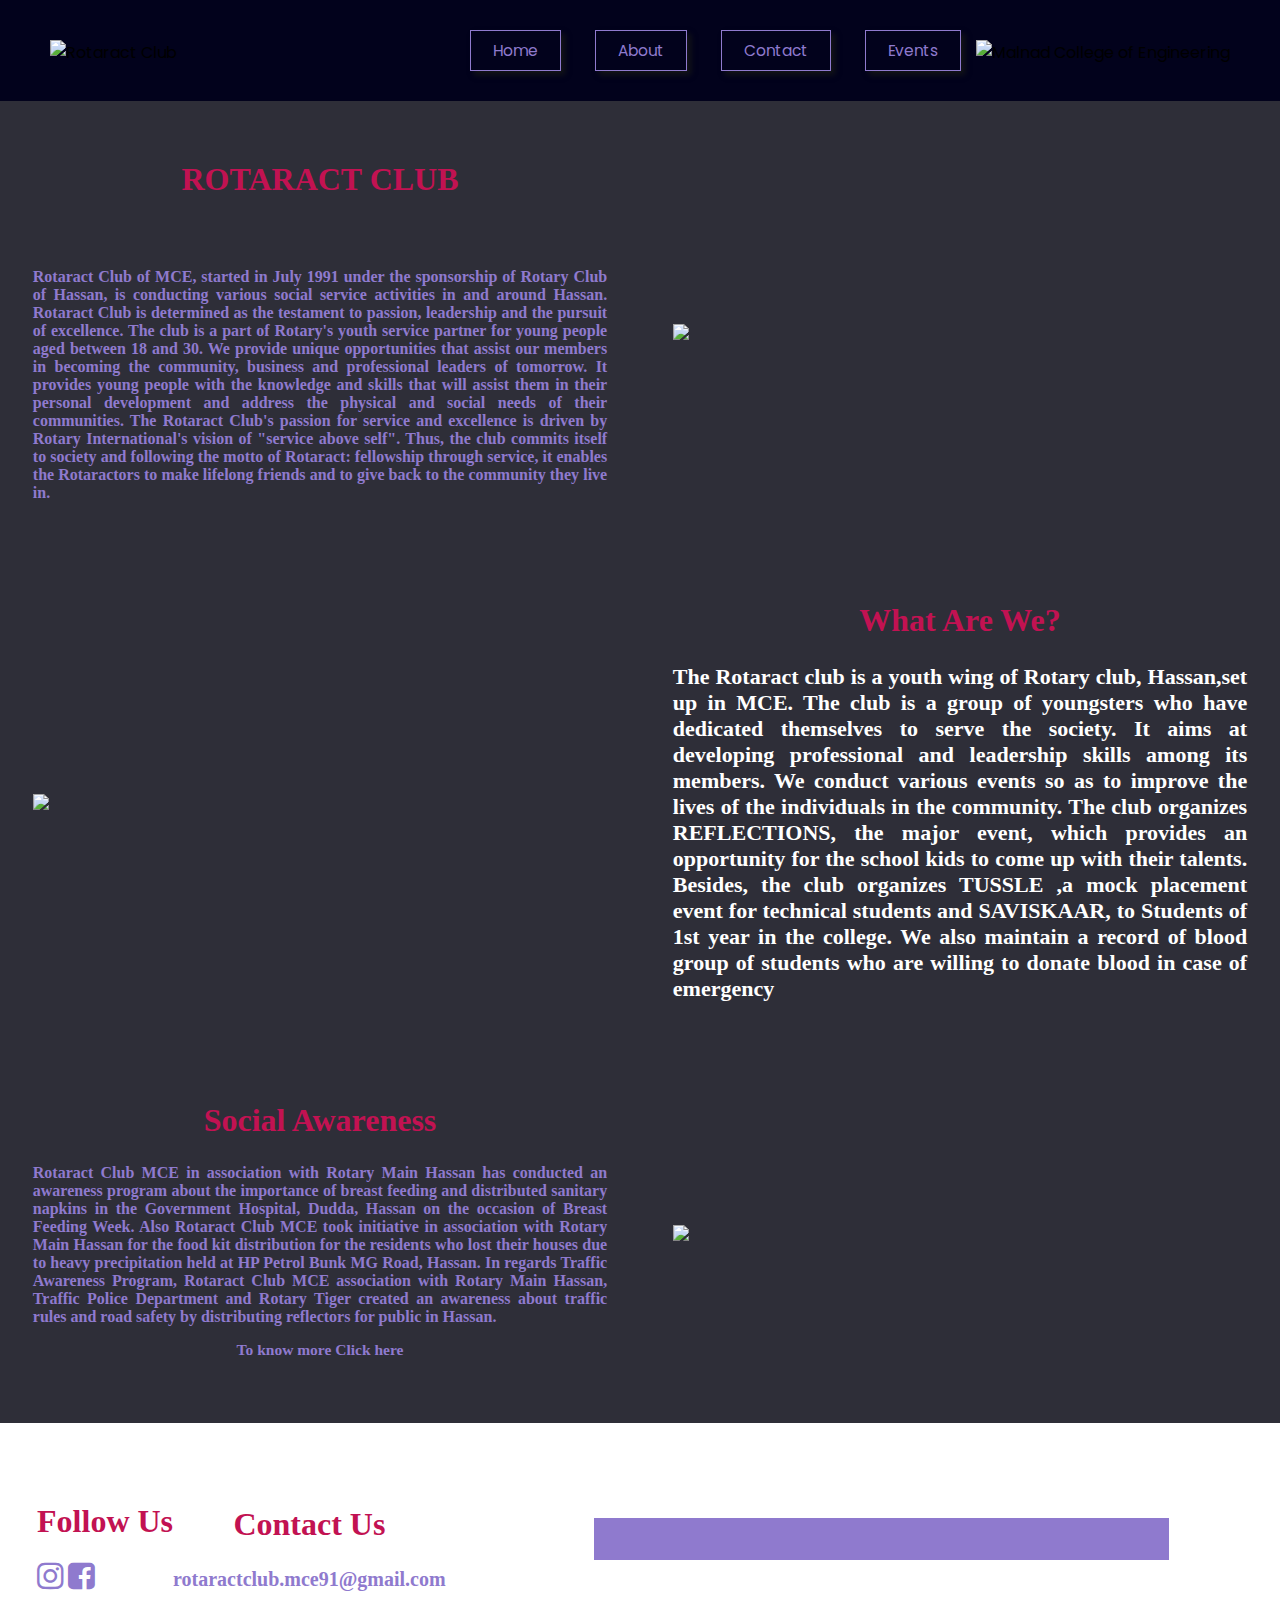
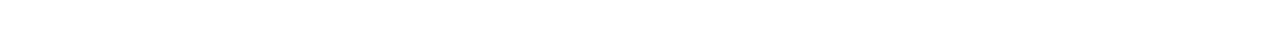
==== index.html @ 72143b3e "Create index.html" ====
<!DOCTYPE html>
<html lang="en">
    <head>
        <meta charset="UTF-8">
        <title>Welcome to Rotaract Club</title>
        <link rel="stylesheet" href="style.css">
        <link rel="preconnect" href="https://fonts.googleapis.com">
        <link rel="preconnect" href="https://fonts.gstatic.com" crossorigin>
        <link href="https://fonts.googleapis.com/css2?family=Poppins:wght@200;300;400;500&display=swap" rel="stylesheet">
        <link rel="stylesheet" href="https://cdnjs.cloudflare.com/ajax/libs/font-awesome/4.7.0/css/font-awesome.min.css">
        <link href="https://fonts.googleapis.com/css2?family=Inter&family=Open+Sans:wght@300&family=Poppins:wght@200;400;500&family=Roboto&family=Roboto+Condensed&family=Rubik&display=swap" rel="stylesheet">
        <link rel="stylesheet" href="https://cdn.jsdelivr.net/npm/@fortawesome/fontawesome-free@5.15.4/css/fontawesome.min.css" integrity="sha384-jLKHWM3JRmfMU0A5x5AkjWkw/EYfGUAGagvnfryNV3F9VqM98XiIH7VBGVoxVSc7" crossorigin="anonymous">
    </head>
    <body style="background-image: url(background1.jpg);">
        <section class="header" >
        <div class="container">
        <div class="navbar">
            <div class="logo">
                <img src="Rotaract.png" alt="Rotaract Club" width="190px" height="100px">
            </div>
            <nav>
                <ul>
                    <li><a href="index.html">Home</a></li>
                    <li><a href="aboutus.html">About</a></li>
                    <li><a href="contact.html">Contact</a></li>
                    <li><a href="events.html">Events</a></li>
                </ul>
            </nav>
            <div class="logo">
                <img src="Mce logo.png" alt="Malnad College of Engineering" width="150px" height="100px">
            </div>
        </div> 
<!--------------------------------Home-------------------------------------------->
<div class="row" >
    <div class="col-2-txt">
        <h1>
            ROTARACT CLUB
        <h1>
        <p class="context" style="padding-top: 50px;">Rotaract Club of MCE, started in July 1991 under the sponsorship of Rotary Club of Hassan, is conducting
            various social service activities in and around Hassan. Rotaract Club is determined as the testament to passion,
            leadership and the pursuit of excellence.
            The club is a part of Rotary's youth service partner for young people aged between 18 and 30. We provide unique
            opportunities that assist our members in becoming the community, business and professional leaders of tomorrow.
            It provides young people with the knowledge and skills that will assist them in their personal development and
            address the physical and social needs of their communities.
            The Rotaract Club's passion for service and excellence is driven by Rotary International's vision of "service above
            self". Thus, the club commits itself to society and following the motto of Rotaract: fellowship through service, it
            enables the Rotaractors to make lifelong friends and to give back to the community they live in.</p>
    </div>
    <div class="col-2-img">
        <img src="1.png" width="600px" id="pic">
    </div>
</div>
<div class="row">
    <div class="col-3-img">
        <img src="reflections.jpg" width="600px" id="pic">
    </div>
    <div class="col-3-txt">
        <h1>What Are We?<h1>
        <p class="context" style="color: white; font-family: 'Times New Roman', Times, serif;font-size: 22px">The Rotaract club is a youth wing of Rotary club, Hassan,set up in MCE. The club is a group of youngsters who have dedicated themselves to serve the society. It aims at developing professional and leadership
            skills among its members. We conduct various events so as to improve the lives of the individuals in
            the community. The club organizes REFLECTIONS, the major event, which provides an opportunity for the school kids to come up with their talents. Besides, the club organizes TUSSLE ,a mock
            placement event for technical students and SAVISKAAR, to Students of 1st year in the college. We also maintain a record of blood group of students who are willing to donate blood in
            case of emergency</p>
    </div>
</div>
<div class="row">
    <div class="col-2-txt">
        <h1>Social Awareness<h1>
        <p class="context" > Rotaract Club MCE in association with Rotary Main Hassan has conducted an awareness program about the importance of breast 
            feeding and distributed sanitary napkins in the Government Hospital, Dudda, Hassan on the occasion of Breast Feeding Week.
            Also Rotaract Club MCE took initiative in association with Rotary
            Main Hassan for the food kit distribution for the residents who lost their 
            houses due to heavy precipitation held at HP Petrol Bunk MG Road, 
            Hassan. In regards Traffic Awareness Program, Rotaract Club MCE 
            association with Rotary Main Hassan, Traffic Police Department and 
            Rotary Tiger created an awareness about traffic rules and road safety 
            by distributing reflectors for public in Hassan. 
             </p>
             <a href="aboutus.html" >To know more Click here</a>
    </div>
    <div class="col-2-img">
        <img src="collage.png" width="600px" id="pic">
    </div>
</div>

<!-------------------------------------------Footer------------------------------------------>
<div class="footer">
    <div class="container-1">
        <div class="row">
            <div class="footer-col-1">
                <h1 class="txt">Follow Us</h1>
                    <a class="insta";  href="https://www.instagram.com/rotaract_clubmce_?igsh=MWc1anpzYmNqeGx2Nw=="><i class="fa fa-instagram fa-2x"></i></a>
                    <a class="fb" href="https://www.facebook.com/rotaractclubmce/"><i class="fa fa-facebook-square fa-2x"></i></a>
            
        </div>
        <div class="footer-col-2">
            <h1 class="txt">Contact Us</h1>
            <p class="lower-txt-p">rotaractclub.mce91@gmail.com</p>
        </div>
    </div>
    <div class="grey-bar"></div>
    <div class="rights">
        <p>Copyright &copy; Rotaract Club. All Rights Reserved | Gmail: rotaractclub.mce91@gmail.com </p>
    </div>
    <div class="grey-bar"></div>
</div>
</body>
</html>
---- style.css ----
* {
    margin: 0;
    padding: 0;
    box-sizing: border-box;
}

/* General Styles */
body {
    font-family: 'Poppins', sans-serif;
}

.header {
    min-height: 100vh;
    width: 100%;
    background: #21212cf0;
    position: relative;
}

.navbar {
    display: flex;
    padding: 20px 50px;
    align-items: center;
    background: #02021c;
}

nav {
    flex: 1;
    text-align: right;
}

.logo img {
    transition: 0.8s ease-in-out;
    margin-top: 4px;
    cursor: pointer;
}

.logo img:hover {
    transform: scale(1.12) rotate(360deg);
}

nav ul {
    display: inline-block;
    list-style-type: none;
}

nav ul li {
    display: inline-block;
    border: 1px solid #8f7ace;
    padding: 7px 22px;
    margin: 10px 15px;
    box-shadow: 4px 4px 5.5px #131417;
    transition: 0.3s;
    cursor: pointer;
}

a {
    text-decoration: none;
    color: #8f7ace;
    font-size: 15.5px;
    cursor: pointer;
}

nav ul li:hover a {
    color: #ffffff;
}

nav ul li:hover {
    background: #c4197a;
    border: 1px solid #8f7ace;
    transform: translate(-6px, -6px);
}

.row {
    display: flex;
    align-items: center;
    flex-wrap: wrap;
    justify-content: space-around;
    margin: 20px 0; /* Add some margin for spacing */
}

h1, h3 {
    color: #c21252;
    text-align: center;
    margin: 20px 0;
    font-family: 'Times New Roman', Times, serif;
}

p {
    font-size: 16px;
    font-weight: bold;
    color: #8f7ace;
    text-align: justify;
    padding-top: 5px;
    font-family: 'Times New Roman', Times, serif;
}

.team {
    font-size: 60px;
    color: #ffffff;
    font-weight: 600;
    text-align: center;
    margin: 25px auto 20px;
}

.team::after {
    content: '';
    width: 0%;
    height: 3px;
    background: #8f7ace;
    display: block;
    margin: auto;
    transition: 0.2s;
}

.team:hover::after {
    width: 70%;
}

.col-2-txt, .col-3-txt, .col-2-img, .col-3-img {
    width: 100%;
    padding: 20px;
}

.col-2-img img, .col-3-img img {
    max-width: 100%;
    height: auto;
    display: block;
    margin: auto;
}

/* Footer */
.footer {
    background-color: #ffffff;
    padding: 20px 0;
}

.rights {
    background-color: #8f7ace;
    color: white;
    text-align: center;
    padding: 10px 0;
}

.rights p {
    margin: 0;
    font-size: 15px;
}

.container-1 {
    display: flex;
    justify-content: space-around;
    align-items: center;
    padding: 20px 0;
}

.lower-txt-p {
    text-align: center;
    font-size: 20px;
    margin: 0;
}

.grey-bar {
    height: 3vh;
    background: #131417;
}

/* Mobile Styles */
@media (max-width: 768px) {
    .navbar {
        flex-direction: column;
        align-items: flex-start;
        padding: 10px 20px;
    }

    nav {
        text-align: left;
        margin-top: 10px;
    }

    nav ul li {
        margin: 5px 0;
    }

    h1, h3 {
        font-size: 24px;
    }

    p {
        font-size: 14px;
    }

    .col-2-txt, .col-3-txt, .col-2-img, .col-3-img {
        padding: 10px;
    }
}

/* Tablet and Up */
@media (min-width: 769px) {
    .col-2-txt, .col-3-txt, .col-2-img, .col-3-img {
        width: 48%; /* Allowing side by side display */
        padding-left: 20px;
        padding-right: 20px;
    }

    .navbar {
        flex-direction: row;
    }
}
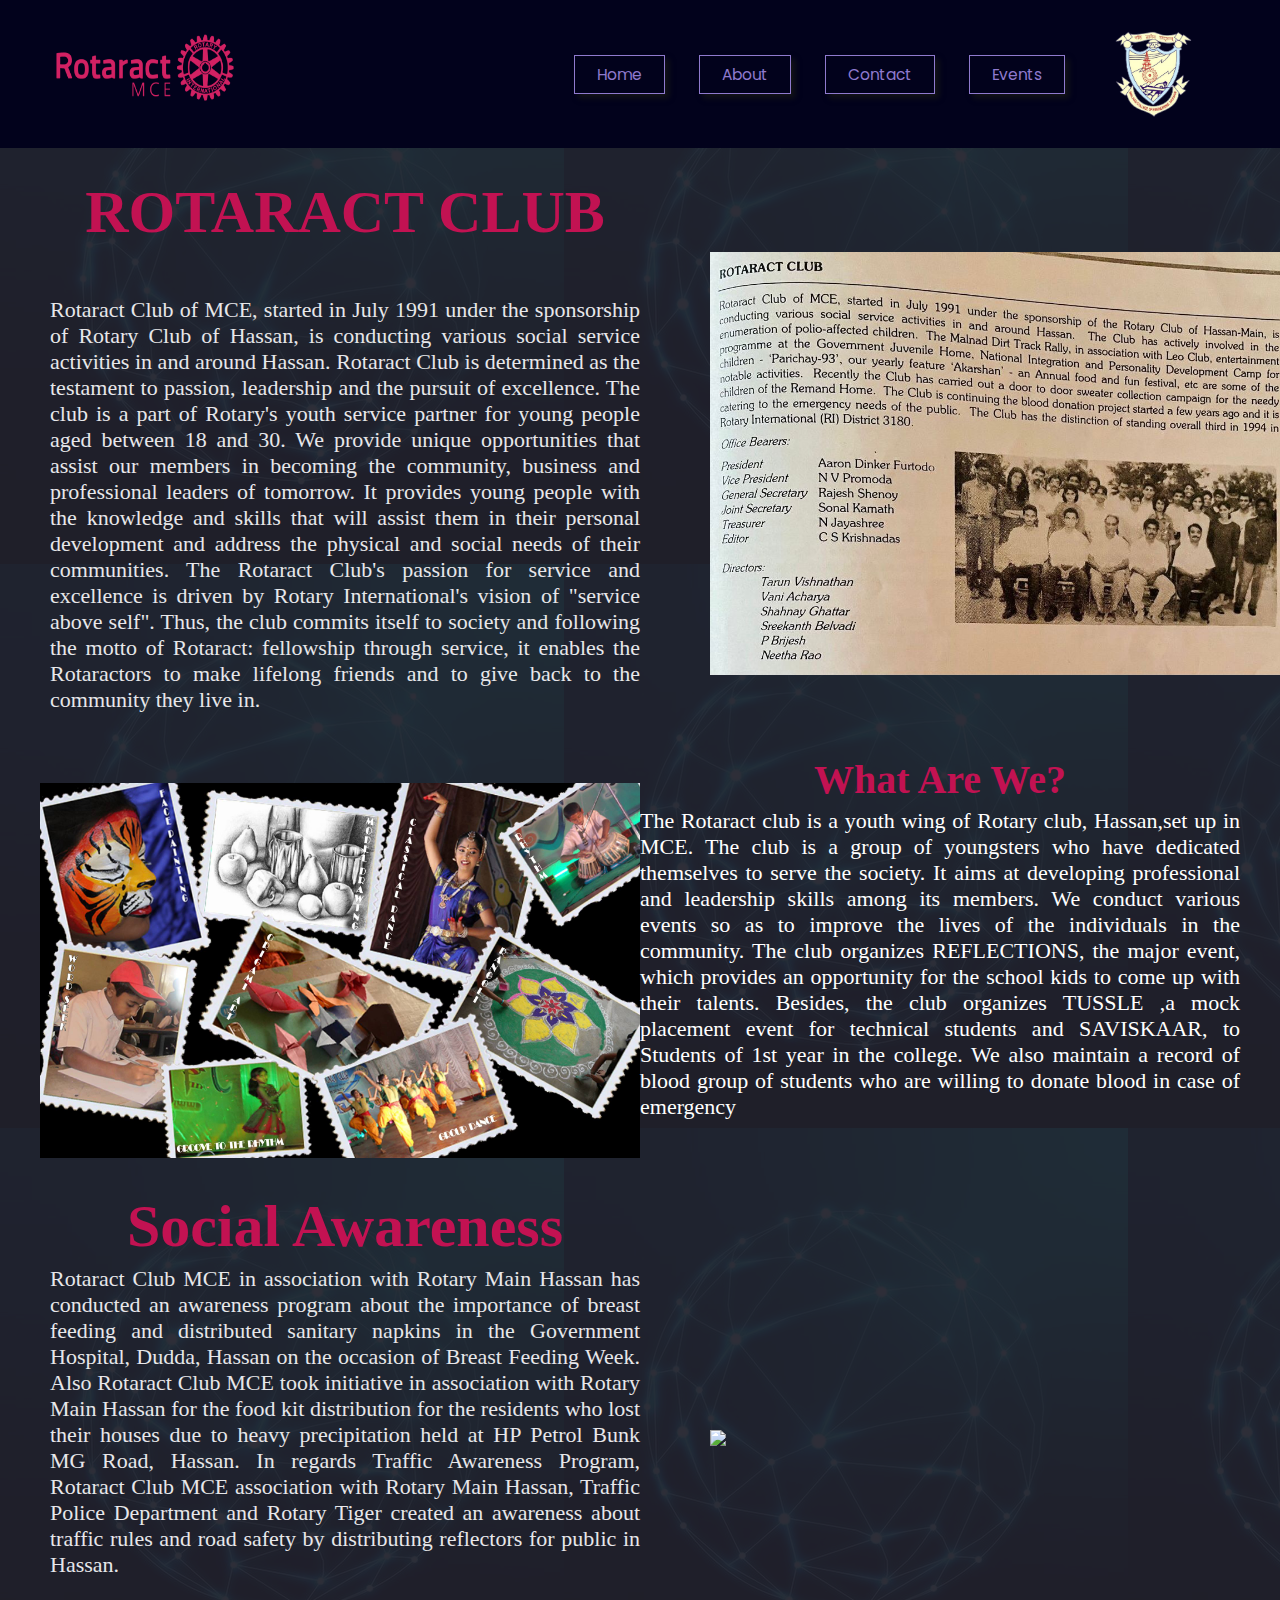
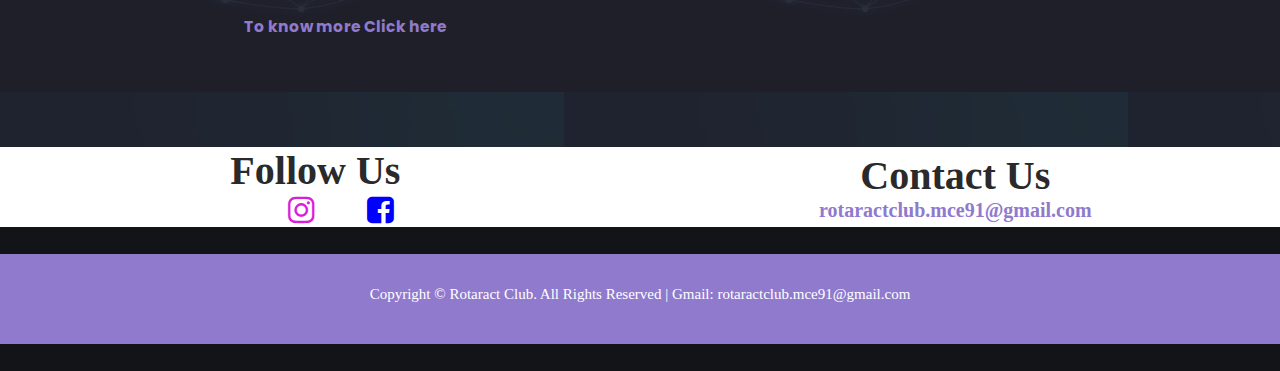
==== commit 3010dc1e: "Add files via upload" ====
--- a/index.html
+++ b/index.html
@@ -1,110 +1,110 @@
-<!DOCTYPE html>
-<html lang="en">
-    <head>
-        <meta charset="UTF-8">
-        <title>Welcome to Rotaract Club</title>
-        <link rel="stylesheet" href="style.css">
-        <link rel="preconnect" href="https://fonts.googleapis.com">
-        <link rel="preconnect" href="https://fonts.gstatic.com" crossorigin>
-        <link href="https://fonts.googleapis.com/css2?family=Poppins:wght@200;300;400;500&display=swap" rel="stylesheet">
-        <link rel="stylesheet" href="https://cdnjs.cloudflare.com/ajax/libs/font-awesome/4.7.0/css/font-awesome.min.css">
-        <link href="https://fonts.googleapis.com/css2?family=Inter&family=Open+Sans:wght@300&family=Poppins:wght@200;400;500&family=Roboto&family=Roboto+Condensed&family=Rubik&display=swap" rel="stylesheet">
-        <link rel="stylesheet" href="https://cdn.jsdelivr.net/npm/@fortawesome/fontawesome-free@5.15.4/css/fontawesome.min.css" integrity="sha384-jLKHWM3JRmfMU0A5x5AkjWkw/EYfGUAGagvnfryNV3F9VqM98XiIH7VBGVoxVSc7" crossorigin="anonymous">
-    </head>
-    <body style="background-image: url(background1.jpg);">
-        <section class="header" >
-        <div class="container">
-        <div class="navbar">
-            <div class="logo">
-                <img src="Rotaract.png" alt="Rotaract Club" width="190px" height="100px">
-            </div>
-            <nav>
-                <ul>
-                    <li><a href="index.html">Home</a></li>
-                    <li><a href="aboutus.html">About</a></li>
-                    <li><a href="contact.html">Contact</a></li>
-                    <li><a href="events.html">Events</a></li>
-                </ul>
-            </nav>
-            <div class="logo">
-                <img src="Mce logo.png" alt="Malnad College of Engineering" width="150px" height="100px">
-            </div>
-        </div> 
-<!--------------------------------Home-------------------------------------------->
-<div class="row" >
-    <div class="col-2-txt">
-        <h1>
-            ROTARACT CLUB
-        <h1>
-        <p class="context" style="padding-top: 50px;">Rotaract Club of MCE, started in July 1991 under the sponsorship of Rotary Club of Hassan, is conducting
-            various social service activities in and around Hassan. Rotaract Club is determined as the testament to passion,
-            leadership and the pursuit of excellence.
-            The club is a part of Rotary's youth service partner for young people aged between 18 and 30. We provide unique
-            opportunities that assist our members in becoming the community, business and professional leaders of tomorrow.
-            It provides young people with the knowledge and skills that will assist them in their personal development and
-            address the physical and social needs of their communities.
-            The Rotaract Club's passion for service and excellence is driven by Rotary International's vision of "service above
-            self". Thus, the club commits itself to society and following the motto of Rotaract: fellowship through service, it
-            enables the Rotaractors to make lifelong friends and to give back to the community they live in.</p>
-    </div>
-    <div class="col-2-img">
-        <img src="1.png" width="600px" id="pic">
-    </div>
-</div>
-<div class="row">
-    <div class="col-3-img">
-        <img src="reflections.jpg" width="600px" id="pic">
-    </div>
-    <div class="col-3-txt">
-        <h1>What Are We?<h1>
-        <p class="context" style="color: white; font-family: 'Times New Roman', Times, serif;font-size: 22px">The Rotaract club is a youth wing of Rotary club, Hassan,set up in MCE. The club is a group of youngsters who have dedicated themselves to serve the society. It aims at developing professional and leadership
-            skills among its members. We conduct various events so as to improve the lives of the individuals in
-            the community. The club organizes REFLECTIONS, the major event, which provides an opportunity for the school kids to come up with their talents. Besides, the club organizes TUSSLE ,a mock
-            placement event for technical students and SAVISKAAR, to Students of 1st year in the college. We also maintain a record of blood group of students who are willing to donate blood in
-            case of emergency</p>
-    </div>
-</div>
-<div class="row">
-    <div class="col-2-txt">
-        <h1>Social Awareness<h1>
-        <p class="context" > Rotaract Club MCE in association with Rotary Main Hassan has conducted an awareness program about the importance of breast 
-            feeding and distributed sanitary napkins in the Government Hospital, Dudda, Hassan on the occasion of Breast Feeding Week.
-            Also Rotaract Club MCE took initiative in association with Rotary
-            Main Hassan for the food kit distribution for the residents who lost their 
-            houses due to heavy precipitation held at HP Petrol Bunk MG Road, 
-            Hassan. In regards Traffic Awareness Program, Rotaract Club MCE 
-            association with Rotary Main Hassan, Traffic Police Department and 
-            Rotary Tiger created an awareness about traffic rules and road safety 
-            by distributing reflectors for public in Hassan. 
-             </p>
-             <a href="aboutus.html" >To know more Click here</a>
-    </div>
-    <div class="col-2-img">
-        <img src="collage.png" width="600px" id="pic">
-    </div>
-</div>
-
-<!-------------------------------------------Footer------------------------------------------>
-<div class="footer">
-    <div class="container-1">
-        <div class="row">
-            <div class="footer-col-1">
-                <h1 class="txt">Follow Us</h1>
-                    <a class="insta";  href="https://www.instagram.com/rotaract_clubmce_?igsh=MWc1anpzYmNqeGx2Nw=="><i class="fa fa-instagram fa-2x"></i></a>
-                    <a class="fb" href="https://www.facebook.com/rotaractclubmce/"><i class="fa fa-facebook-square fa-2x"></i></a>
-            
-        </div>
-        <div class="footer-col-2">
-            <h1 class="txt">Contact Us</h1>
-            <p class="lower-txt-p">rotaractclub.mce91@gmail.com</p>
-        </div>
-    </div>
-    <div class="grey-bar"></div>
-    <div class="rights">
-        <p>Copyright &copy; Rotaract Club. All Rights Reserved | Gmail: rotaractclub.mce91@gmail.com </p>
-    </div>
-    <div class="grey-bar"></div>
-</div>
-</body>
-</html>
-    
+<!DOCTYPE html>
+<html lang="en">
+    <head>
+        <meta charset="UTF-8">
+        <title>Welcome to Rotaract Club</title>
+        <link rel="stylesheet" href="style.css">
+        <link rel="preconnect" href="https://fonts.googleapis.com">
+        <link rel="preconnect" href="https://fonts.gstatic.com" crossorigin>
+        <link href="https://fonts.googleapis.com/css2?family=Poppins:wght@200;300;400;500&display=swap" rel="stylesheet">
+        <link rel="stylesheet" href="https://cdnjs.cloudflare.com/ajax/libs/font-awesome/4.7.0/css/font-awesome.min.css">
+        <link href="https://fonts.googleapis.com/css2?family=Inter&family=Open+Sans:wght@300&family=Poppins:wght@200;400;500&family=Roboto&family=Roboto+Condensed&family=Rubik&display=swap" rel="stylesheet">
+        <link rel="stylesheet" href="https://cdn.jsdelivr.net/npm/@fortawesome/fontawesome-free@5.15.4/css/fontawesome.min.css" integrity="sha384-jLKHWM3JRmfMU0A5x5AkjWkw/EYfGUAGagvnfryNV3F9VqM98XiIH7VBGVoxVSc7" crossorigin="anonymous">
+    </head>
+    <body style="background-image: url(background1.jpg);">
+        <section class="header" >
+        <div class="container">
+        <div class="navbar">
+            <div class="logo">
+                <img src="Rotaract.png" alt="Rotaract Club" width="190px" height="100px">
+            </div>
+            <nav>
+                <ul>
+                    <li><a href="index.html">Home</a></li>
+                    <li><a href="aboutus.html">About</a></li>
+                    <li><a href="contact.html">Contact</a></li>
+                    <li><a href="events.html">Events</a></li>
+                </ul>
+            </nav>
+            <div class="logo">
+                <img src="Mce logo.png" alt="Malnad College of Engineering" width="150px" height="100px">
+            </div>
+        </div> 
+<!--------------------------------Home-------------------------------------------->
+<div class="row" >
+    <div class="col-2-txt">
+        <h1>
+            ROTARACT CLUB
+        <h1>
+        <p class="context" style="padding-top: 50px;">Rotaract Club of MCE, started in July 1991 under the sponsorship of Rotary Club of Hassan, is conducting
+            various social service activities in and around Hassan. Rotaract Club is determined as the testament to passion,
+            leadership and the pursuit of excellence.
+            The club is a part of Rotary's youth service partner for young people aged between 18 and 30. We provide unique
+            opportunities that assist our members in becoming the community, business and professional leaders of tomorrow.
+            It provides young people with the knowledge and skills that will assist them in their personal development and
+            address the physical and social needs of their communities.
+            The Rotaract Club's passion for service and excellence is driven by Rotary International's vision of "service above
+            self". Thus, the club commits itself to society and following the motto of Rotaract: fellowship through service, it
+            enables the Rotaractors to make lifelong friends and to give back to the community they live in.</p>
+    </div>
+    <div class="col-2-img">
+        <img src="1.png" width="600px" id="pic">
+    </div>
+</div>
+<div class="row">
+    <div class="col-3-img">
+        <img src="reflections.jpg" width="600px" id="pic">
+    </div>
+    <div class="col-3-txt">
+        <h1>What Are We?<h1>
+        <p class="context" style="color: white; font-family: 'Times New Roman', Times, serif;font-size: 22px">The Rotaract club is a youth wing of Rotary club, Hassan,set up in MCE. The club is a group of youngsters who have dedicated themselves to serve the society. It aims at developing professional and leadership
+            skills among its members. We conduct various events so as to improve the lives of the individuals in
+            the community. The club organizes REFLECTIONS, the major event, which provides an opportunity for the school kids to come up with their talents. Besides, the club organizes TUSSLE ,a mock
+            placement event for technical students and SAVISKAAR, to Students of 1st year in the college. We also maintain a record of blood group of students who are willing to donate blood in
+            case of emergency</p>
+    </div>
+</div>
+<div class="row">
+    <div class="col-2-txt">
+        <h1>Social Awareness<h1>
+        <p class="context" > Rotaract Club MCE in association with Rotary Main Hassan has conducted an awareness program about the importance of breast 
+            feeding and distributed sanitary napkins in the Government Hospital, Dudda, Hassan on the occasion of Breast Feeding Week.
+            Also Rotaract Club MCE took initiative in association with Rotary
+            Main Hassan for the food kit distribution for the residents who lost their 
+            houses due to heavy precipitation held at HP Petrol Bunk MG Road, 
+            Hassan. In regards Traffic Awareness Program, Rotaract Club MCE 
+            association with Rotary Main Hassan, Traffic Police Department and 
+            Rotary Tiger created an awareness about traffic rules and road safety 
+            by distributing reflectors for public in Hassan. 
+             </p>
+             <a href="aboutus.html" >To know more Click here</a>
+    </div>
+    <div class="col-2-img">
+        <img src="collage.png" width="600px" id="pic">
+    </div>
+</div>
+
+<!-------------------------------------------Footer------------------------------------------>
+<div class="footer">
+    <div class="container-1">
+        <div class="row">
+            <div class="footer-col-1">
+                <h1 class="txt">Follow Us</h1>
+                    <a class="insta";  href="https://www.instagram.com/rotaract_clubmce_?igsh=MWc1anpzYmNqeGx2Nw=="><i class="fa fa-instagram fa-2x"></i></a>
+                    <a class="fb" href="https://www.facebook.com/rotaractclubmce/"><i class="fa fa-facebook-square fa-2x"></i></a>
+            
+        </div>
+        <div class="footer-col-2">
+            <h1 class="txt">Contact Us</h1>
+            <p class="lower-txt-p">rotaractclub.mce91@gmail.com</p>
+        </div>
+    </div>
+    <div class="grey-bar"></div>
+    <div class="rights">
+        <p>Copyright &copy; Rotaract Club. All Rights Reserved | Gmail: rotaractclub.mce91@gmail.com </p>
+    </div>
+    <div class="grey-bar"></div>
+</div>
+</body>
+</html>
+    --- a/style.css
+++ b/style.css
@@ -1,208 +1,214 @@
-* {
-    margin: 0;
-    padding: 0;
-    box-sizing: border-box;
-}
-
-/* General Styles */
-body {
-    font-family: 'Poppins', sans-serif;
-}
-
-.header {
-    min-height: 100vh;
-    width: 100%;
-    background: #21212cf0;
-    position: relative;
-}
-
-.navbar {
-    display: flex;
-    padding: 20px 50px;
-    align-items: center;
-    background: #02021c;
-}
-
-nav {
-    flex: 1;
-    text-align: right;
-}
-
-.logo img {
-    transition: 0.8s ease-in-out;
-    margin-top: 4px;
-    cursor: pointer;
-}
-
-.logo img:hover {
-    transform: scale(1.12) rotate(360deg);
-}
-
-nav ul {
-    display: inline-block;
-    list-style-type: none;
-}
-
-nav ul li {
-    display: inline-block;
-    border: 1px solid #8f7ace;
-    padding: 7px 22px;
-    margin: 10px 15px;
-    box-shadow: 4px 4px 5.5px #131417;
-    transition: 0.3s;
-    cursor: pointer;
-}
-
-a {
-    text-decoration: none;
-    color: #8f7ace;
-    font-size: 15.5px;
-    cursor: pointer;
-}
-
-nav ul li:hover a {
-    color: #ffffff;
-}
-
-nav ul li:hover {
-    background: #c4197a;
-    border: 1px solid #8f7ace;
-    transform: translate(-6px, -6px);
-}
-
-.row {
-    display: flex;
-    align-items: center;
-    flex-wrap: wrap;
-    justify-content: space-around;
-    margin: 20px 0; /* Add some margin for spacing */
-}
-
-h1, h3 {
-    color: #c21252;
-    text-align: center;
-    margin: 20px 0;
-    font-family: 'Times New Roman', Times, serif;
-}
-
-p {
-    font-size: 16px;
-    font-weight: bold;
-    color: #8f7ace;
-    text-align: justify;
-    padding-top: 5px;
-    font-family: 'Times New Roman', Times, serif;
-}
-
-.team {
-    font-size: 60px;
-    color: #ffffff;
-    font-weight: 600;
-    text-align: center;
-    margin: 25px auto 20px;
-}
-
-.team::after {
-    content: '';
-    width: 0%;
-    height: 3px;
-    background: #8f7ace;
-    display: block;
-    margin: auto;
-    transition: 0.2s;
-}
-
-.team:hover::after {
-    width: 70%;
-}
-
-.col-2-txt, .col-3-txt, .col-2-img, .col-3-img {
-    width: 100%;
-    padding: 20px;
-}
-
-.col-2-img img, .col-3-img img {
-    max-width: 100%;
-    height: auto;
-    display: block;
-    margin: auto;
-}
-
-/* Footer */
-.footer {
-    background-color: #ffffff;
-    padding: 20px 0;
-}
-
-.rights {
-    background-color: #8f7ace;
-    color: white;
-    text-align: center;
-    padding: 10px 0;
-}
-
-.rights p {
-    margin: 0;
-    font-size: 15px;
-}
-
-.container-1 {
-    display: flex;
-    justify-content: space-around;
-    align-items: center;
-    padding: 20px 0;
-}
-
-.lower-txt-p {
-    text-align: center;
-    font-size: 20px;
-    margin: 0;
-}
-
-.grey-bar {
-    height: 3vh;
-    background: #131417;
-}
-
-/* Mobile Styles */
-@media (max-width: 768px) {
-    .navbar {
-        flex-direction: column;
-        align-items: flex-start;
-        padding: 10px 20px;
-    }
-
-    nav {
-        text-align: left;
-        margin-top: 10px;
-    }
-
-    nav ul li {
-        margin: 5px 0;
-    }
-
-    h1, h3 {
-        font-size: 24px;
-    }
-
-    p {
-        font-size: 14px;
-    }
-
-    .col-2-txt, .col-3-txt, .col-2-img, .col-3-img {
-        padding: 10px;
-    }
-}
-
-/* Tablet and Up */
-@media (min-width: 769px) {
-    .col-2-txt, .col-3-txt, .col-2-img, .col-3-img {
-        width: 48%; /* Allowing side by side display */
-        padding-left: 20px;
-        padding-right: 20px;
-    }
-
-    .navbar {
-        flex-direction: row;
-    }
-}
+*{
+    margin: 0;
+    padding: 0;
+    box-sizing: border-box;
+}
+.header{
+    min-height: 100vh;
+    width: 100%;
+    background: #21212cf0;
+    position: relative;
+}
+.navbar{
+    display: flex;
+    padding: 20px 50px;
+    align-items: center;
+    background: #02021c;
+}
+nav{
+    flex: 1;
+    text-align: right;
+}
+.logo img{
+    transition: 0.8s ease-in-out;
+    margin-top: 4px;
+    cursor: pointer;
+}
+.logo img:hover{
+    transform: scale(1.12) rotate(360deg);
+}
+nav ul{
+    display: inline-block;
+    list-style-type: none;
+}
+nav ul li{
+    display: inline-block;
+    border: 1px solid #8f7ace;
+    padding: 7px 22px;
+    margin: 10px 15px;
+    box-shadow: 4px 4px 5.5px #131417;
+    transition: 0.3s;
+    cursor: pointer;
+}
+a{
+    text-decoration: none;
+    color: #8f7ace;
+    font-size: 15.5px;
+    font-family: 'Poppins', sans-serif;
+    cursor: pointer;
+}
+nav ul li:hover a{
+    color: #ffffff;
+}
+nav ul li:hover{
+    background: #c4197a;
+    border: 1px solid #8f7ace;
+    transform: translate(-6px,-6px);
+}
+.row{
+    display: flex;
+    align-items: center;
+    flex-wrap: wrap;
+    justify-content: space-around;
+}
+h3{
+    color: white;
+    font-size: 18px;
+    text-align: left;
+    font-family: 'Poppins', sans-serif;
+    margin-top: 20px;
+    font-weight: 500;
+}
+p{
+    text-decoration: none;
+    font-size: 16px;
+    text-align: left;
+    font-weight: bold;
+    color: #8f7ace;
+    font-family: 'Times New Roman', Times, serif;
+    padding-top: 5px;
+    padding-bottom: 0px;
+}
+.team{
+    font-size: 60px;
+    font-family: 'Times New Roman', Times, serif;
+    color: #ffffff;
+    font-weight: 600;
+    text-align: center;
+    margin: 25px auto 20px;
+}
+.team::after{
+    content: '';
+    width:0%;
+    height: 3px;
+    background: #8f7ace;
+    display: block;
+    margin: auto;
+    transition: 0.2s;
+}
+.team:hover::after{
+    width: 70%;
+}
+.rights p{
+    text-align: center;
+    padding-top: 10vh;
+    font-size: 18px;
+    font-weight: 500;
+    font-family: 'Times New Roman', Times, serif;
+    color: rgb(255, 255, 255);
+}
+.col-2-img img{
+    padding-top: 70px;
+}
+.col-2-txt{
+    width: 50%;
+    padding-left: 50px;
+}
+.col-2-img{
+    width: 50%;
+    padding-left: 70px;
+}
+.col-2-txt h1{
+    font-family: 'Times New Roman', Times, serif;
+    font-size: 60px;
+    color: #c21252;
+    text-align: center;
+}
+.col-2-txt{
+    padding-top: 30px;
+}
+.col-2-txt p{
+    font-family: 'Times New Roman', Times, serif ;
+    font-size: 22px;
+    color:#e7e7ea;
+    text-align: justify;
+    font-weight: 500;
+}
+.col-3-img img{
+    padding-top: 70px;
+}
+.col-3-txt{
+    width: 50%;
+    padding-right: 40px;
+}
+.col-3-img{
+    width: 50%;
+    padding-left: 40px;
+}
+.col-3-txt h1{
+    font-family: 'Times New Roman', Times, seriff;
+    font-size: 40px;
+    color: #c21252;
+    text-align: center;
+}
+.col-3-txt p{
+    font-family: 'Poppins',sans-serif;
+    font-size: 20px;
+    font-weight: 500;
+    color:#8f7ace;
+    text-align: justify;
+}
+.txt{
+    font-family: 'Times New Roman', Times, serif;
+    font-size: 40px;
+    color: #2A2A2C;
+    text-align: center;
+}
+.footer{
+    background-color: #ffffff;
+    margin-top: 100px;
+}
+
+.rights{
+    background-color: #8f7ace;
+    color: white;
+    height: 10vh;
+    margin: 0px;
+    line-height: 5vh;
+    text-align: center;
+}
+.rights p{
+    padding-top: 18px;
+    font-size: 15px;
+}
+.insta{
+    color: rgb(219, 30, 219);
+    padding-right: 48px;
+    padding-left: 100px;
+}
+.fb{
+    color: blue;
+    padding-right: 48px;
+}
+.link{
+    color: rgb(3, 113, 216);
+    padding-right: 52px;
+}
+.twitter{
+    color: rgb(32, 32, 245);
+}
+.container-1{
+    height: 15vh;
+}
+.lower-txt-p{
+    margin-top: -5px;
+    text-align: center;
+    font-size: 20px;
+}
+.grey-bar{
+    height: 3vh;
+    background: #131417;
+}
+
+
+
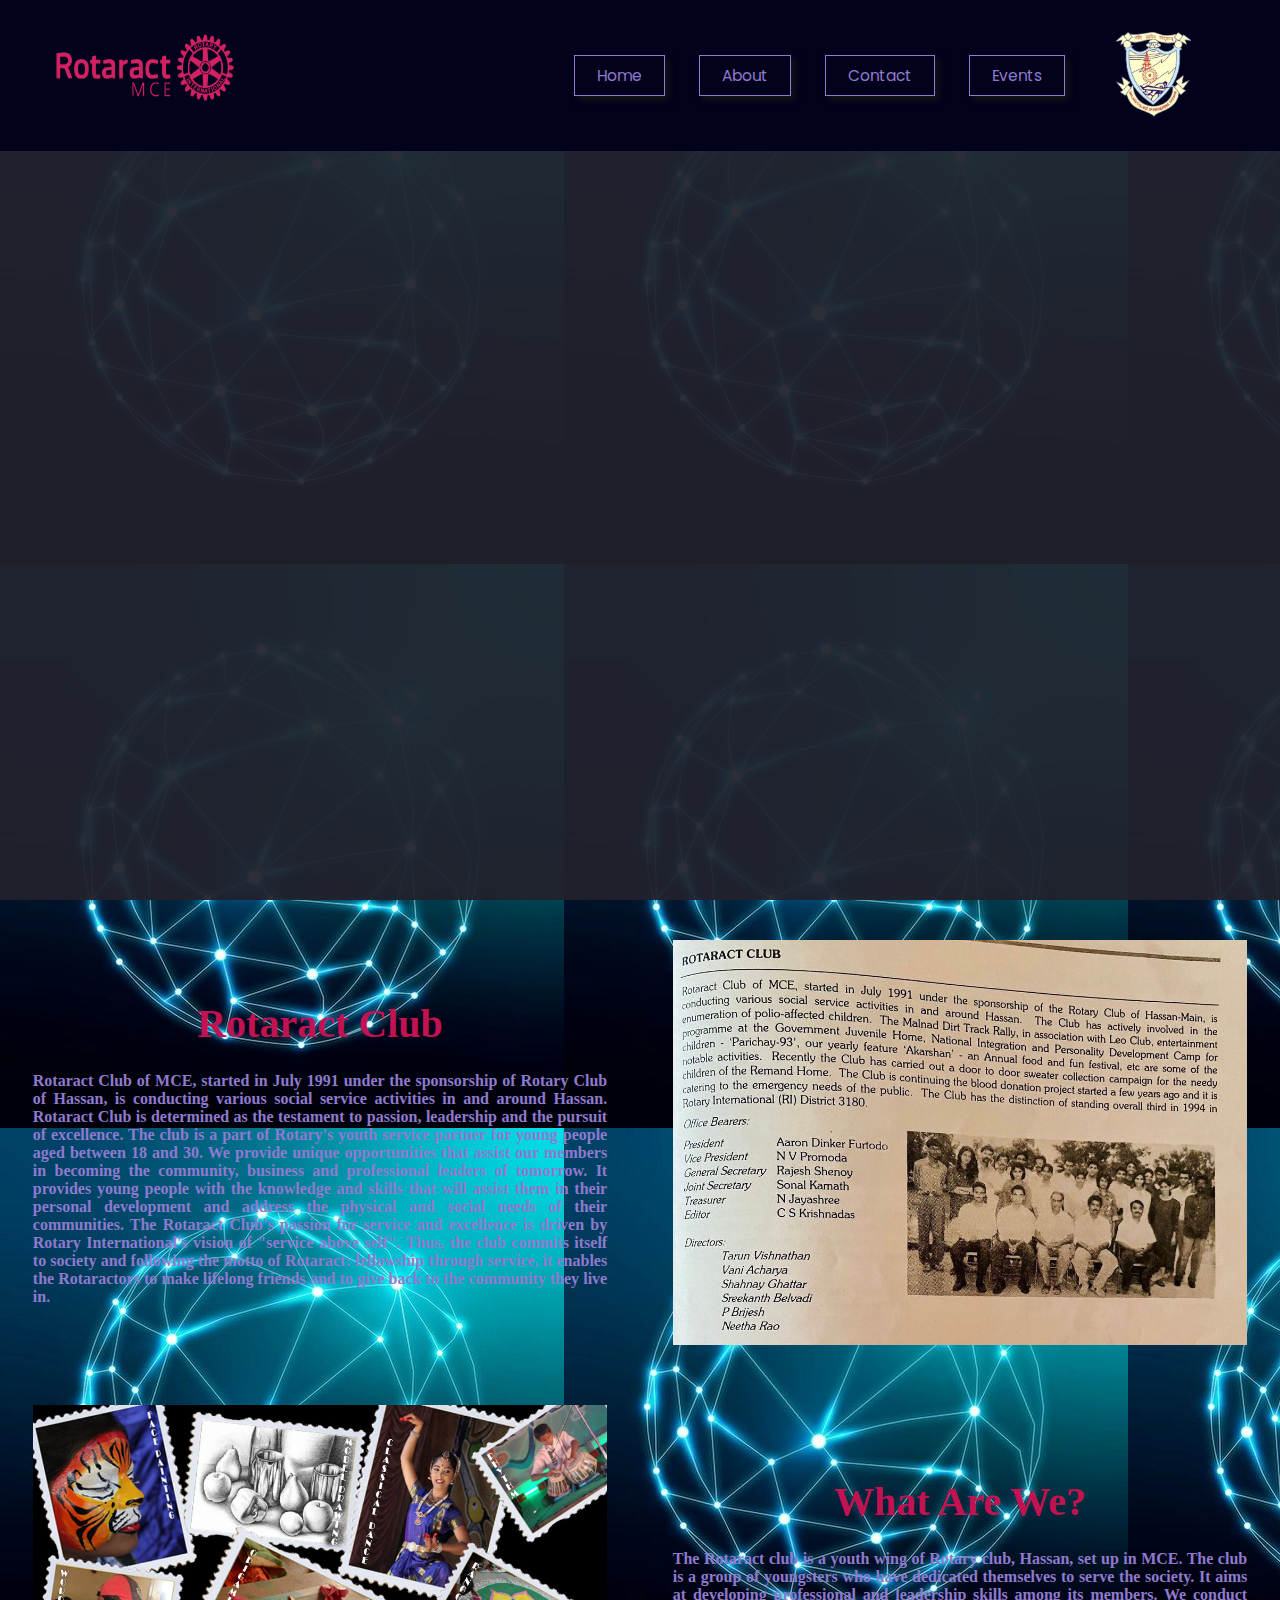
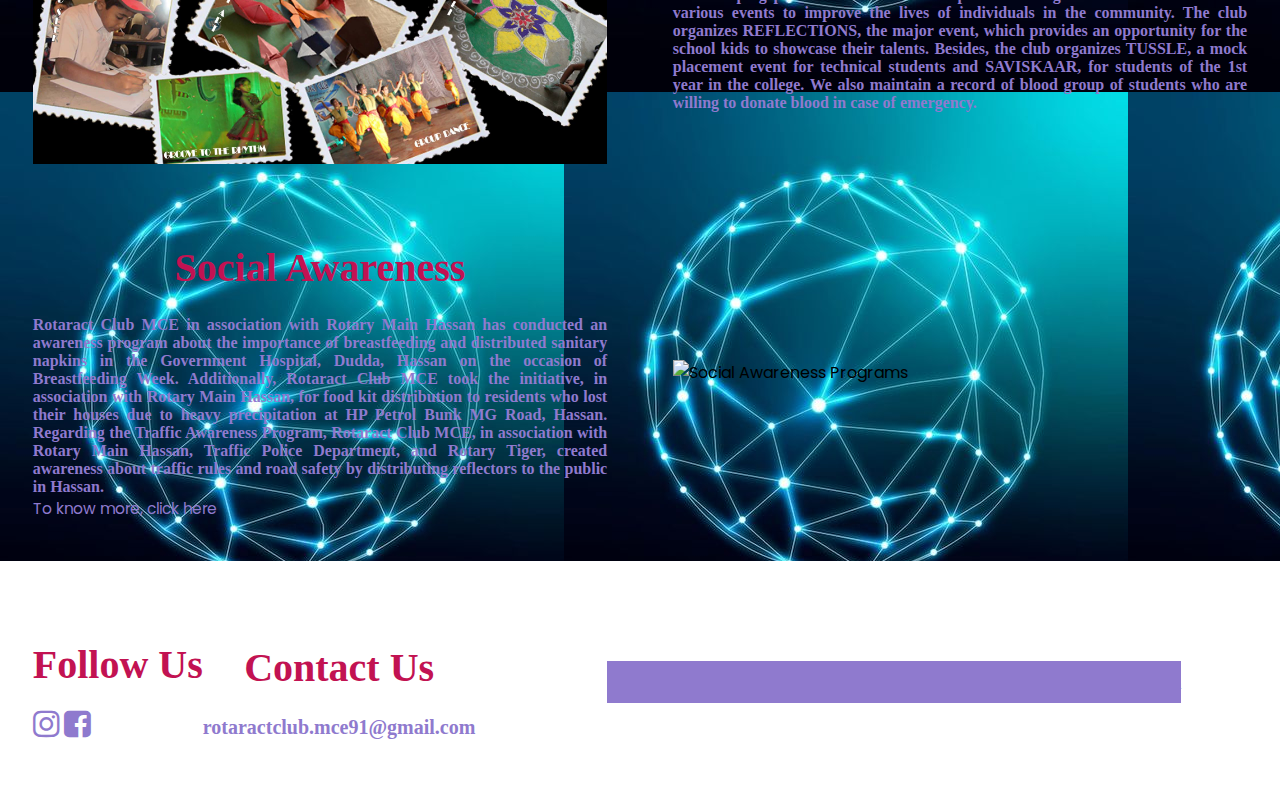
==== commit 2d236c0f: "Update index.html" ====
--- a/index.html
+++ b/index.html
@@ -1,110 +1,94 @@
 <!DOCTYPE html>
 <html lang="en">
-    <head>
-        <meta charset="UTF-8">
-        <title>Welcome to Rotaract Club</title>
-        <link rel="stylesheet" href="style.css">
-        <link rel="preconnect" href="https://fonts.googleapis.com">
-        <link rel="preconnect" href="https://fonts.gstatic.com" crossorigin>
-        <link href="https://fonts.googleapis.com/css2?family=Poppins:wght@200;300;400;500&display=swap" rel="stylesheet">
-        <link rel="stylesheet" href="https://cdnjs.cloudflare.com/ajax/libs/font-awesome/4.7.0/css/font-awesome.min.css">
-        <link href="https://fonts.googleapis.com/css2?family=Inter&family=Open+Sans:wght@300&family=Poppins:wght@200;400;500&family=Roboto&family=Roboto+Condensed&family=Rubik&display=swap" rel="stylesheet">
-        <link rel="stylesheet" href="https://cdn.jsdelivr.net/npm/@fortawesome/fontawesome-free@5.15.4/css/fontawesome.min.css" integrity="sha384-jLKHWM3JRmfMU0A5x5AkjWkw/EYfGUAGagvnfryNV3F9VqM98XiIH7VBGVoxVSc7" crossorigin="anonymous">
-    </head>
-    <body style="background-image: url(background1.jpg);">
-        <section class="header" >
+<head>
+    <meta charset="UTF-8">
+    <meta name="viewport" content="width=device-width, initial-scale=1.0">
+    <meta name="description" content="Welcome to the Rotaract Club of MCE. Learn about our activities, events, and how we serve the community.">
+    <title>Welcome to Rotaract Club</title>
+    <link rel="stylesheet" href="style.css">
+    <link rel="preconnect" href="https://fonts.googleapis.com">
+    <link rel="preconnect" href="https://fonts.gstatic.com" crossorigin>
+    <link href="https://fonts.googleapis.com/css2?family=Poppins:wght@200;300;400;500&display=swap" rel="stylesheet">
+    <link rel="stylesheet" href="https://cdnjs.cloudflare.com/ajax/libs/font-awesome/4.7.0/css/font-awesome.min.css">
+    <link href="https://fonts.googleapis.com/css2?family=Inter&family=Open+Sans:wght@300&family=Poppins:wght@200;400;500&family=Roboto&family=Roboto+Condensed&family=Rubik&display=swap" rel="stylesheet">
+    <link rel="stylesheet" href="https://cdn.jsdelivr.net/npm/@fortawesome/fontawesome-free@5.15.4/css/fontawesome.min.css" integrity="sha384-jLKHWM3JRmfMU0A5x5AkjWkw/EYfGUAGagvnfryNV3F9VqM98XiIH7VBGVoxVSc7" crossorigin="anonymous">
+</head>
+<body style="background-image: url('background1.jpg');">
+    <section class="header">
         <div class="container">
-        <div class="navbar">
-            <div class="logo">
-                <img src="Rotaract.png" alt="Rotaract Club" width="190px" height="100px">
+            <div class="navbar">
+                <div class="logo">
+                    <img src="Rotaract.png" alt="Rotaract Club" width="190" height="100">
+                </div>
+                <nav>
+                    <ul>
+                        <li><a href="index.html">Home</a></li>
+                        <li><a href="aboutus.html">About</a></li>
+                        <li><a href="contact.html">Contact</a></li>
+                        <li><a href="events.html">Events</a></li>
+                    </ul>
+                </nav>
+                <div class="logo">
+                    <img src="Mce logo.png" alt="Malnad College of Engineering" width="150" height="100">
+                </div>
             </div>
-            <nav>
-                <ul>
-                    <li><a href="index.html">Home</a></li>
-                    <li><a href="aboutus.html">About</a></li>
-                    <li><a href="contact.html">Contact</a></li>
-                    <li><a href="events.html">Events</a></li>
-                </ul>
-            </nav>
-            <div class="logo">
-                <img src="Mce logo.png" alt="Malnad College of Engineering" width="150px" height="100px">
+        </div>
+    </section>
+
+    <main>
+        <div class="row">
+            <div class="col-2-txt">
+                <h1>Rotaract Club</h1>
+                <p class="context">Rotaract Club of MCE, started in July 1991 under the sponsorship of Rotary Club of Hassan, is conducting various social service activities in and around Hassan. Rotaract Club is determined as the testament to passion, leadership and the pursuit of excellence. The club is a part of Rotary's youth service partner for young people aged between 18 and 30. We provide unique opportunities that assist our members in becoming the community, business and professional leaders of tomorrow. It provides young people with the knowledge and skills that will assist them in their personal development and address the physical and social needs of their communities. The Rotaract Club's passion for service and excellence is driven by Rotary International's vision of "service above self". Thus, the club commits itself to society and following the motto of Rotaract: fellowship through service, it enables the Rotaractors to make lifelong friends and to give back to the community they live in.</p>
             </div>
-        </div> 
-<!--------------------------------Home-------------------------------------------->
-<div class="row" >
-    <div class="col-2-txt">
-        <h1>
-            ROTARACT CLUB
-        <h1>
-        <p class="context" style="padding-top: 50px;">Rotaract Club of MCE, started in July 1991 under the sponsorship of Rotary Club of Hassan, is conducting
-            various social service activities in and around Hassan. Rotaract Club is determined as the testament to passion,
-            leadership and the pursuit of excellence.
-            The club is a part of Rotary's youth service partner for young people aged between 18 and 30. We provide unique
-            opportunities that assist our members in becoming the community, business and professional leaders of tomorrow.
-            It provides young people with the knowledge and skills that will assist them in their personal development and
-            address the physical and social needs of their communities.
-            The Rotaract Club's passion for service and excellence is driven by Rotary International's vision of "service above
-            self". Thus, the club commits itself to society and following the motto of Rotaract: fellowship through service, it
-            enables the Rotaractors to make lifelong friends and to give back to the community they live in.</p>
-    </div>
-    <div class="col-2-img">
-        <img src="1.png" width="600px" id="pic">
-    </div>
-</div>
-<div class="row">
-    <div class="col-3-img">
-        <img src="reflections.jpg" width="600px" id="pic">
-    </div>
-    <div class="col-3-txt">
-        <h1>What Are We?<h1>
-        <p class="context" style="color: white; font-family: 'Times New Roman', Times, serif;font-size: 22px">The Rotaract club is a youth wing of Rotary club, Hassan,set up in MCE. The club is a group of youngsters who have dedicated themselves to serve the society. It aims at developing professional and leadership
-            skills among its members. We conduct various events so as to improve the lives of the individuals in
-            the community. The club organizes REFLECTIONS, the major event, which provides an opportunity for the school kids to come up with their talents. Besides, the club organizes TUSSLE ,a mock
-            placement event for technical students and SAVISKAAR, to Students of 1st year in the college. We also maintain a record of blood group of students who are willing to donate blood in
-            case of emergency</p>
-    </div>
-</div>
-<div class="row">
-    <div class="col-2-txt">
-        <h1>Social Awareness<h1>
-        <p class="context" > Rotaract Club MCE in association with Rotary Main Hassan has conducted an awareness program about the importance of breast 
-            feeding and distributed sanitary napkins in the Government Hospital, Dudda, Hassan on the occasion of Breast Feeding Week.
-            Also Rotaract Club MCE took initiative in association with Rotary
-            Main Hassan for the food kit distribution for the residents who lost their 
-            houses due to heavy precipitation held at HP Petrol Bunk MG Road, 
-            Hassan. In regards Traffic Awareness Program, Rotaract Club MCE 
-            association with Rotary Main Hassan, Traffic Police Department and 
-            Rotary Tiger created an awareness about traffic rules and road safety 
-            by distributing reflectors for public in Hassan. 
-             </p>
-             <a href="aboutus.html" >To know more Click here</a>
-    </div>
-    <div class="col-2-img">
-        <img src="collage.png" width="600px" id="pic">
-    </div>
-</div>
+            <div class="col-2-img">
+                <img src="1.png" width="600" id="pic" alt="Rotaract Club Image">
+            </div>
+        </div>
 
-<!-------------------------------------------Footer------------------------------------------>
-<div class="footer">
-    <div class="container-1">
         <div class="row">
-            <div class="footer-col-1">
-                <h1 class="txt">Follow Us</h1>
-                    <a class="insta";  href="https://www.instagram.com/rotaract_clubmce_?igsh=MWc1anpzYmNqeGx2Nw=="><i class="fa fa-instagram fa-2x"></i></a>
+            <div class="col-3-img">
+                <img src="reflections.jpg" width="600" id="pic" alt="Reflections Event">
+            </div>
+            <div class="col-3-txt">
+                <h1>What Are We?</h1>
+                <p class="context">The Rotaract club is a youth wing of Rotary club, Hassan, set up in MCE. The club is a group of youngsters who have dedicated themselves to serve the society. It aims at developing professional and leadership skills among its members. We conduct various events to improve the lives of individuals in the community. The club organizes REFLECTIONS, the major event, which provides an opportunity for the school kids to showcase their talents. Besides, the club organizes TUSSLE, a mock placement event for technical students and SAVISKAAR, for students of the 1st year in the college. We also maintain a record of blood group of students who are willing to donate blood in case of emergency.</p>
+            </div>
+        </div>
+
+        <div class="row">
+            <div class="col-2-txt">
+                <h1>Social Awareness</h1>
+                <p class="context">Rotaract Club MCE in association with Rotary Main Hassan has conducted an awareness program about the importance of breastfeeding and distributed sanitary napkins in the Government Hospital, Dudda, Hassan on the occasion of Breastfeeding Week. Additionally, Rotaract Club MCE took the initiative, in association with Rotary Main Hassan, for food kit distribution to residents who lost their houses due to heavy precipitation at HP Petrol Bunk MG Road, Hassan. Regarding the Traffic Awareness Program, Rotaract Club MCE, in association with Rotary Main Hassan, Traffic Police Department, and Rotary Tiger, created awareness about traffic rules and road safety by distributing reflectors to the public in Hassan.</p>
+                <a href="aboutus.html">To know more, click here</a>
+            </div>
+            <div class="col-2-img">
+                <img src="collage.png" width="600" id="pic" alt="Social Awareness Programs">
+            </div>
+        </div>
+    </main>
+
+    <footer class="footer">
+        <div class="container-1">
+            <div class="row">
+                <div class="footer-col-1">
+                    <h1 class="txt">Follow Us</h1>
+                    <a class="insta" href="https://www.instagram.com/rotaract_clubmce_?igsh=MWc1anpzYmNqeGx2Nw=="><i class="fa fa-instagram fa-2x"></i></a>
                     <a class="fb" href="https://www.facebook.com/rotaractclubmce/"><i class="fa fa-facebook-square fa-2x"></i></a>
-            
+                </div>
+                <div class="footer-col-2">
+                    <h1 class="txt">Contact Us</h1>
+                    <p class="lower-txt-p">rotaractclub.mce91@gmail.com</p>
+                </div>
+            </div>
+            <div class="grey-bar"></div>
+            <div class="rights">
+                <p>Copyright &copy; Rotaract Club. All Rights Reserved | Gmail: rotaractclub.mce91@gmail.com</p>
+            </div>
+            <div class="grey-bar"></div>
         </div>
-        <div class="footer-col-2">
-            <h1 class="txt">Contact Us</h1>
-            <p class="lower-txt-p">rotaractclub.mce91@gmail.com</p>
-        </div>
-    </div>
-    <div class="grey-bar"></div>
-    <div class="rights">
-        <p>Copyright &copy; Rotaract Club. All Rights Reserved | Gmail: rotaractclub.mce91@gmail.com </p>
-    </div>
-    <div class="grey-bar"></div>
-</div>
+    </footer>
 </body>
 </html>
-    +
+    
--- a/style.css
+++ b/style.css
@@ -1,37 +1,49 @@
-*{
+* {
     margin: 0;
     padding: 0;
     box-sizing: border-box;
 }
-.header{
+
+/* General Styles */
+body {
+    font-family: 'Poppins', sans-serif;
+}
+
+.header {
     min-height: 100vh;
     width: 100%;
     background: #21212cf0;
     position: relative;
 }
-.navbar{
+
+.navbar {
     display: flex;
     padding: 20px 50px;
     align-items: center;
     background: #02021c;
 }
-nav{
+
+nav {
     flex: 1;
     text-align: right;
 }
-.logo img{
+
+.logo img {
     transition: 0.8s ease-in-out;
     margin-top: 4px;
     cursor: pointer;
 }
-.logo img:hover{
+
+.logo img:hover {
     transform: scale(1.12) rotate(360deg);
 }
-nav ul{
+
+nav ul {
     display: inline-block;
     list-style-type: none;
 }
-nav ul li{
+
+nav ul li {
     display: inline-block;
     border: 1px solid #8f7ace;
     padding: 7px 22px;
@@ -40,175 +52,174 @@
     transition: 0.3s;
     cursor: pointer;
 }
-a{
+
+a {
     text-decoration: none;
     color: #8f7ace;
     font-size: 15.5px;
-    font-family: 'Poppins', sans-serif;
     cursor: pointer;
 }
-nav ul li:hover a{
+
+nav ul li:hover a {
     color: #ffffff;
 }
-nav ul li:hover{
+
+nav ul li:hover {
     background: #c4197a;
     border: 1px solid #8f7ace;
-    transform: translate(-6px,-6px);
-}
-.row{
+    transform: translate(-6px, -6px);
+}
+
+.row {
     display: flex;
     align-items: center;
     flex-wrap: wrap;
     justify-content: space-around;
-}
-h3{
-    color: white;
-    font-size: 18px;
-    text-align: left;
-    font-family: 'Poppins', sans-serif;
-    margin-top: 20px;
-    font-weight: 500;
-}
-p{
-    text-decoration: none;
+    margin: 20px 0; /* Add some margin for spacing */
+}
+
+h1, h3 {
+    color: #c21252;
+    text-align: center;
+    margin: 20px 0;
+    font-family: 'Times New Roman', Times, serif;
+}
+
+p {
     font-size: 16px;
-    text-align: left;
     font-weight: bold;
     color: #8f7ace;
+    text-align: justify;
+    padding-top: 5px;
     font-family: 'Times New Roman', Times, serif;
-    padding-top: 5px;
-    padding-bottom: 0px;
-}
-.team{
+}
+
+.team {
     font-size: 60px;
-    font-family: 'Times New Roman', Times, serif;
     color: #ffffff;
     font-weight: 600;
     text-align: center;
     margin: 25px auto 20px;
 }
-.team::after{
+
+.team::after {
     content: '';
-    width:0%;
+    width: 0%;
     height: 3px;
     background: #8f7ace;
     display: block;
     margin: auto;
     transition: 0.2s;
 }
-.team:hover::after{
+
+.team:hover::after {
     width: 70%;
 }
-.rights p{
-    text-align: center;
-    padding-top: 10vh;
-    font-size: 18px;
-    font-weight: 500;
-    font-family: 'Times New Roman', Times, serif;
-    color: rgb(255, 255, 255);
-}
-.col-2-img img{
-    padding-top: 70px;
-}
-.col-2-txt{
-    width: 50%;
-    padding-left: 50px;
-}
-.col-2-img{
-    width: 50%;
-    padding-left: 70px;
-}
-.col-2-txt h1{
-    font-family: 'Times New Roman', Times, serif;
-    font-size: 60px;
-    color: #c21252;
-    text-align: center;
-}
-.col-2-txt{
-    padding-top: 30px;
-}
-.col-2-txt p{
-    font-family: 'Times New Roman', Times, serif ;
-    font-size: 22px;
-    color:#e7e7ea;
-    text-align: justify;
-    font-weight: 500;
-}
-.col-3-img img{
-    padding-top: 70px;
-}
-.col-3-txt{
-    width: 50%;
-    padding-right: 40px;
-}
-.col-3-img{
-    width: 50%;
-    padding-left: 40px;
-}
-.col-3-txt h1{
-    font-family: 'Times New Roman', Times, seriff;
-    font-size: 40px;
-    color: #c21252;
-    text-align: center;
-}
-.col-3-txt p{
-    font-family: 'Poppins',sans-serif;
-    font-size: 20px;
-    font-weight: 500;
-    color:#8f7ace;
-    text-align: justify;
-}
-.txt{
-    font-family: 'Times New Roman', Times, serif;
-    font-size: 40px;
-    color: #2A2A2C;
-    text-align: center;
-}
-.footer{
+
+.col-2-txt, .col-3-txt, .col-2-img, .col-3-img {
+    padding: 20px;
+    box-sizing: border-box;
+}
+
+.col-2-img img, .col-3-img img {
+    max-width: 100%;
+    height: auto;
+    display: block;
+    margin: auto;
+}
+
+/* Footer */
+.footer {
     background-color: #ffffff;
-    margin-top: 100px;
-}
-
-.rights{
+    padding: 20px 0;
+}
+
+.rights {
     background-color: #8f7ace;
     color: white;
-    height: 10vh;
-    margin: 0px;
-    line-height: 5vh;
-    text-align: center;
-}
-.rights p{
-    padding-top: 18px;
+    text-align: center;
+    padding: 10px 0;
+}
+
+.rights p {
+    margin: 0;
     font-size: 15px;
 }
-.insta{
-    color: rgb(219, 30, 219);
-    padding-right: 48px;
-    padding-left: 100px;
-}
-.fb{
-    color: blue;
-    padding-right: 48px;
-}
-.link{
-    color: rgb(3, 113, 216);
-    padding-right: 52px;
-}
-.twitter{
-    color: rgb(32, 32, 245);
-}
-.container-1{
-    height: 15vh;
-}
-.lower-txt-p{
-    margin-top: -5px;
+
+.container-1 {
+    display: flex;
+    justify-content: space-around;
+    align-items: center;
+    padding: 20px 0;
+}
+
+.lower-txt-p {
     text-align: center;
     font-size: 20px;
-}
-.grey-bar{
+    margin: 0;
+}
+
+.grey-bar {
     height: 3vh;
     background: #131417;
 }
 
-
-
+/* Mobile Styles */
+@media (max-width: 768px) {
+    .navbar {
+        flex-direction: column;
+        align-items: flex-start;
+        padding: 10px 20px;
+    }
+
+    nav {
+        text-align: left;
+        margin-top: 10px;
+    }
+
+    nav ul li {
+        margin: 5px 0;
+    }
+
+    h1, h3 {
+        font-size: 24px;
+    }
+
+    p {
+        font-size: 14px;
+    }
+
+    .col-2-txt, .col-3-txt, .col-2-img, .col-3-img {
+        padding: 10px;
+    }
+}
+
+/* Tablet and Laptops */
+@media (min-width: 769px) and (max-width: 1200px) {
+    .row {
+        flex-direction: column;
+    }
+
+    .col-2-txt, .col-3-txt, .col-2-img, .col-3-img {
+        width: 100%;
+        padding: 15px;
+    }
+
+    h1, h3 {
+        font-size: 32px;
+    }
+}
+
+/* Desktops */
+@media (min-width: 1201px) {
+    .col-2-txt, .col-3-txt, .col-2-img, .col-3-img {
+        width: 48%;
+        padding: 20px;
+    }
+
+    h1, h3 {
+        font-size: 40px;
+    }
+}
+
+
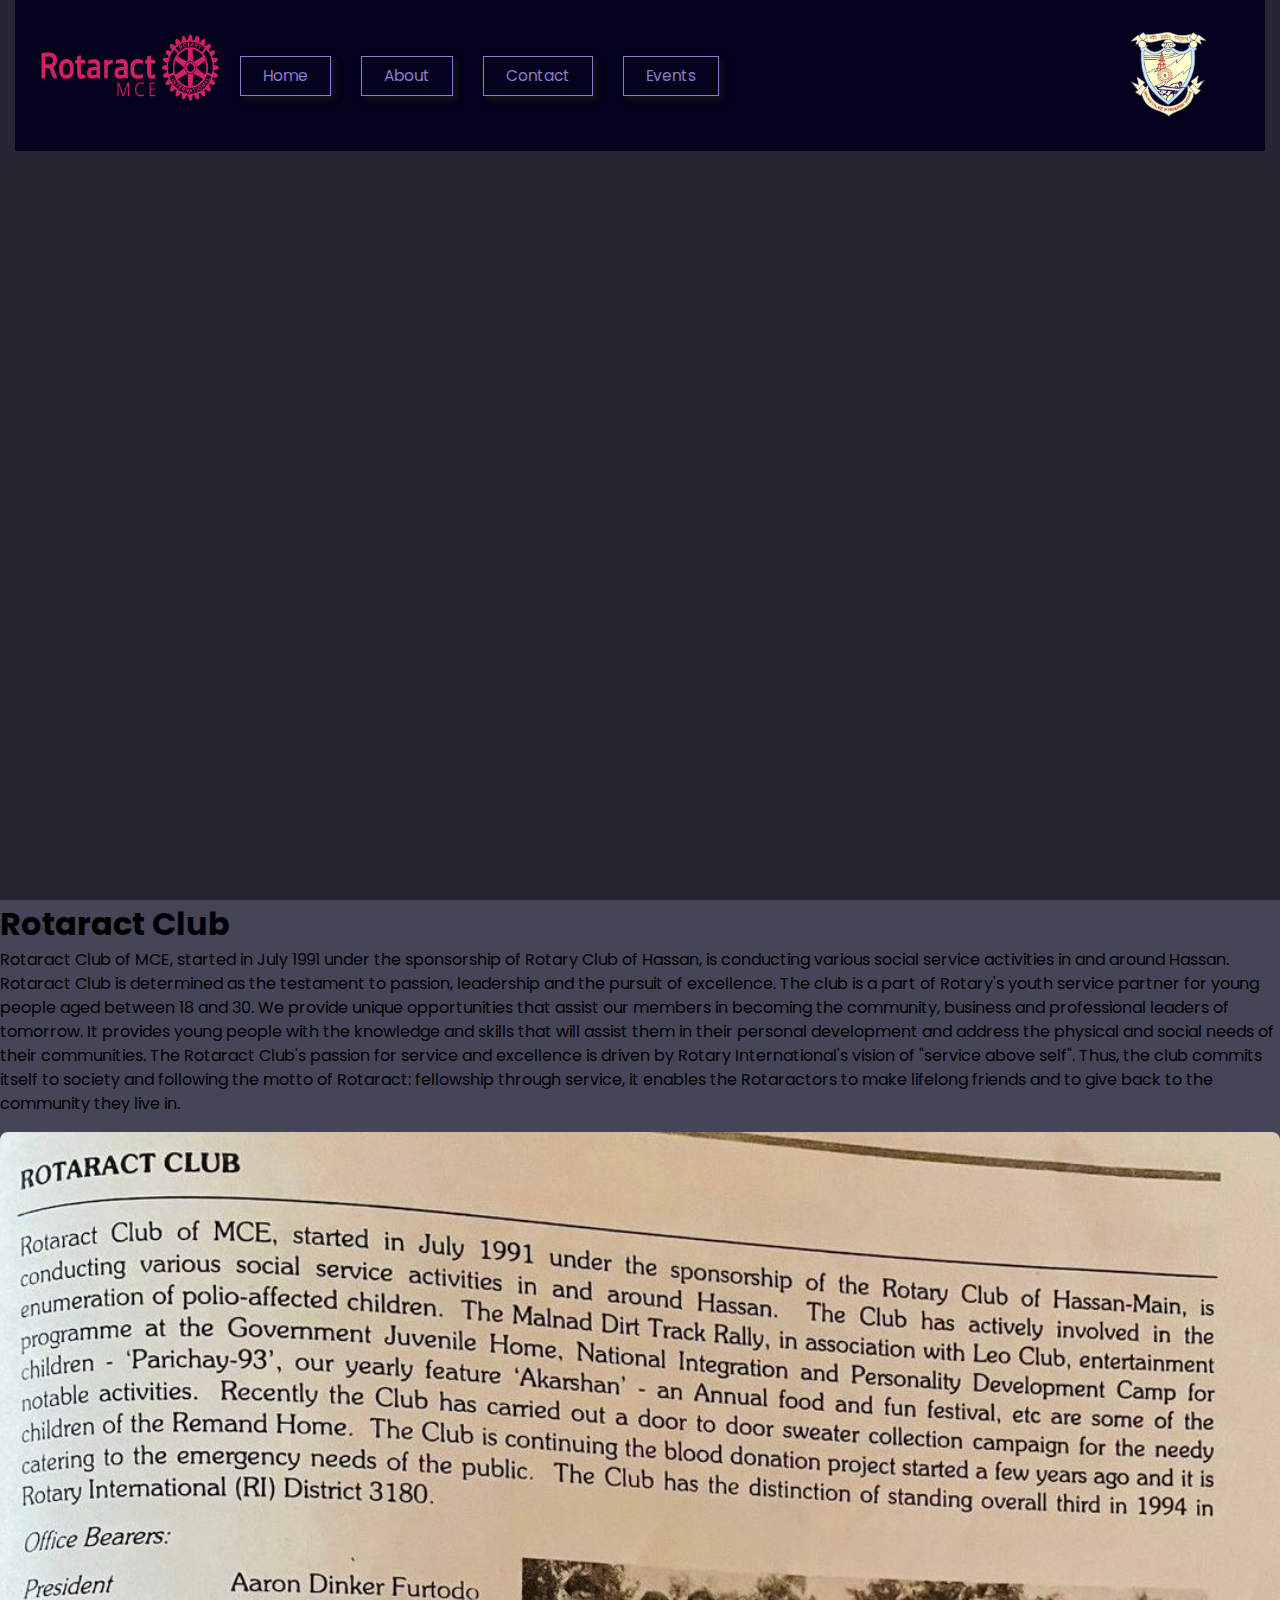
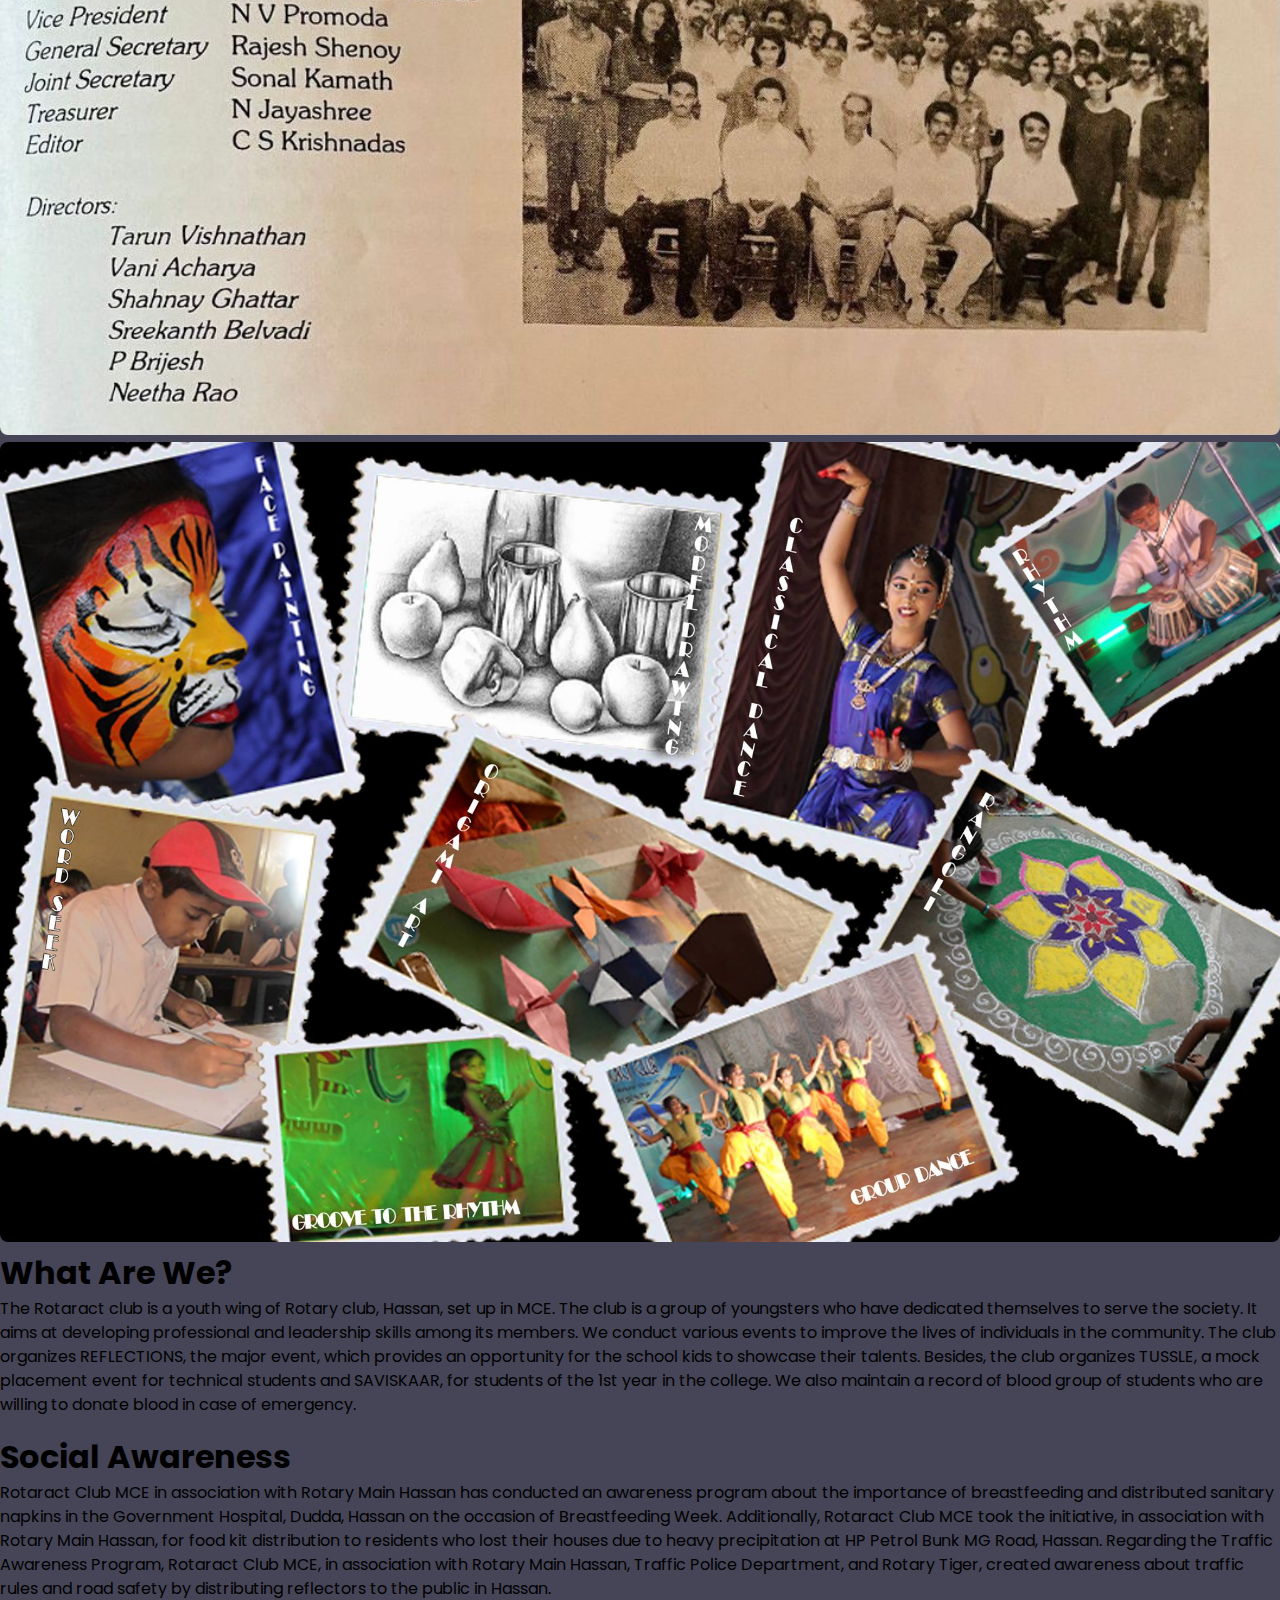
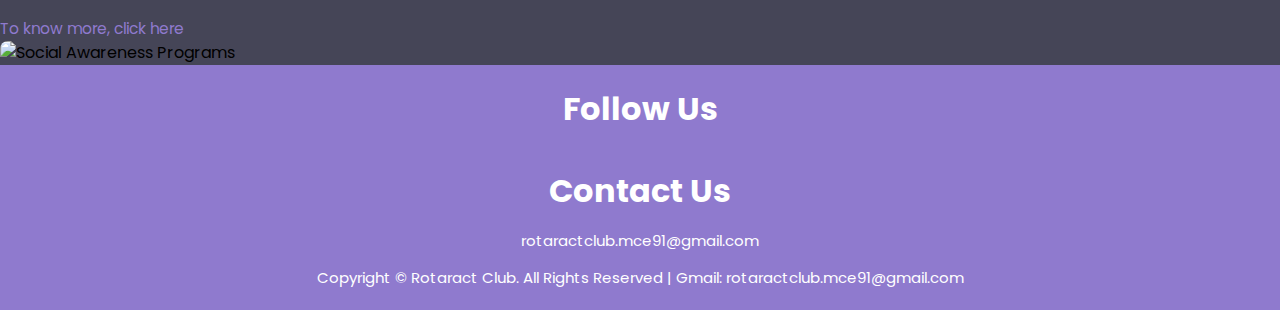
==== commit 318262e3: "Update index.html" ====
--- a/index.html
+++ b/index.html
@@ -5,15 +5,13 @@
     <meta name="viewport" content="width=device-width, initial-scale=1.0">
     <meta name="description" content="Welcome to the Rotaract Club of MCE. Learn about our activities, events, and how we serve the community.">
     <title>Welcome to Rotaract Club</title>
-    <link rel="stylesheet" href="style.css">
+    <link rel="stylesheet" href="gfg.css">
     <link rel="preconnect" href="https://fonts.googleapis.com">
     <link rel="preconnect" href="https://fonts.gstatic.com" crossorigin>
-    <link href="https://fonts.googleapis.com/css2?family=Poppins:wght@200;300;400;500&display=swap" rel="stylesheet">
+    <link href="https://fonts.googleapis.com/css2?family=Poppins:wght@200;300;400;500&family=Inter&family=Open+Sans:wght@300&family=Roboto&family=Roboto+Condensed&family=Rubik&display=swap" rel="stylesheet">
     <link rel="stylesheet" href="https://cdnjs.cloudflare.com/ajax/libs/font-awesome/4.7.0/css/font-awesome.min.css">
-    <link href="https://fonts.googleapis.com/css2?family=Inter&family=Open+Sans:wght@300&family=Poppins:wght@200;400;500&family=Roboto&family=Roboto+Condensed&family=Rubik&display=swap" rel="stylesheet">
-    <link rel="stylesheet" href="https://cdn.jsdelivr.net/npm/@fortawesome/fontawesome-free@5.15.4/css/fontawesome.min.css" integrity="sha384-jLKHWM3JRmfMU0A5x5AkjWkw/EYfGUAGagvnfryNV3F9VqM98XiIH7VBGVoxVSc7" crossorigin="anonymous">
 </head>
-<body style="background-image: url('background1.jpg');">
+<body>
     <section class="header">
         <div class="container">
             <div class="navbar">
@@ -68,7 +66,7 @@
         </div>
     </main>
 
-    <footer class="footer">
+    <footer class="footer1">
         <div class="container-1">
             <div class="row">
                 <div class="footer-col-1">
@@ -90,5 +88,4 @@
     </footer>
 </body>
 </html>
-
     
--- a/gfg.css
+++ b/gfg.css
@@ -0,0 +1,277 @@
+* {
+    margin: 0;
+    padding: 0;
+    font-family: 'Poppins', sans-serif;
+    box-sizing: border-box;
+}
+
+body {
+    background-color: #2c2c41e1;
+    font-size: 16px;
+    line-height: 1.5;
+}
+
+h2, p {
+    margin-bottom: 1rem;
+}
+
+/* Header Styles */
+.header {
+    min-height: 100vh;
+    width: 100%;
+    background: #21212ce1;
+    position: relative;
+    padding: 0 15px;
+}
+
+.navbar {
+    display: flex;
+    padding: 20px;
+    align-items: center;
+    background: #02021c;
+    flex-wrap: wrap;
+}
+
+nav {
+    flex: 1;
+    text-align: right;
+}
+
+.logo img {
+    transition: 0.8s ease-in-out;
+    margin-top: 4px;
+    cursor: pointer;
+}
+
+.logo img:hover {
+    transform: scale(1.12) rotate(360deg);
+}
+
+/* Navigation Styles */
+nav ul {
+    display: flex;
+    list-style-type: none;
+    padding-left: 0;
+    margin: 0;
+}
+
+nav ul li {
+    display: inline-block;
+    border: 1px solid #8f7ace;
+    padding: 7px 22px;
+    margin: 10px 15px;
+    box-shadow: 4px 4px 5.5px #131417;
+    transition: 0.3s;
+    cursor: pointer;
+}
+
+nav ul li:hover {
+    background: #c4197a;
+    border: 1px solid #8f7ace;
+    transform: translate(-6px, -6px);
+}
+
+a {
+    text-decoration: none;
+    color: #8f7ace;
+    font-size: 15.5px;
+    cursor: pointer;
+}
+
+nav ul li:hover a {
+    color: #ffffff;
+}
+
+/* About Section Styles */
+.about1 {
+    width: 90%;
+    height: 15vh;
+    margin: auto;
+    background-color: #02021c;
+    box-shadow: rgba(0, 0, 0, 0.16) 0px 3px 6px, rgba(0, 0, 0, 0.23) 0px 3px 6px;
+    border-radius: 1rem;
+    margin-top: 2rem;
+    font-weight: 600;
+    color: #ffffff;
+    display: flex;
+    align-items: center;
+    justify-content: center;
+    font-size: 1.8vw;
+    padding-left: 1vw;
+    border-left: 0.3rem solid #8f7ace;
+    text-align: center;
+}
+
+.about1:hover {
+    transition: transform .2s ease;
+    box-shadow: rgba(0, 0, 0, 0.3) 0px 19px 38px, rgba(0, 0, 0, 0.22) 0px 15px 12px;
+}
+
+hr {
+    width: 90%;
+    margin: auto;
+    margin-top: 2rem;
+    border: 1.5px solid #8f7ace;
+    border-radius: 1em;
+}
+
+.about2 {
+    width: 90%;
+    margin: auto;
+    margin-top: 2rem;
+    padding: 20px;
+    color: white;
+    text-align: center;
+    background-color: #02021c;
+    box-shadow: rgba(0, 0, 0, 0.16) 0px 3px 6px, rgba(0, 0, 0, 0.23) 0px 3px 6px;
+    border-radius: 1rem;
+    border-left: 0.3rem solid #8f7ace;
+    padding-bottom: 2rem;
+}
+
+.about2 h2 {
+    color: #c21252;
+    font-size: 40px;
+}
+
+.about2 p {
+    font-size: 1.2em;
+    text-align: justify;
+    padding: 0 40px;
+}
+
+.about2:hover {
+    transition: transform .2s ease;
+    box-shadow: rgba(0, 0, 0, 0.3) 0px 19px 38px, rgba(0, 0, 0, 0.22) 0px 15px 12px;
+}
+
+/* Team Styles */
+.team {
+    text-align: center;
+    color: white;
+    margin-top: 3rem;
+    font-size: 50px;
+}
+
+/* Flexbox Styles */
+.flexbox1 {
+    padding-top: 2vh;
+    background-color: whitesmoke;
+    color: black;
+    font-size: 1.2vw;
+    border-radius: 0.5rem;
+    height: 40vh;
+    width: 30vw;
+    text-align: center;
+    margin: 20px auto;
+    box-shadow: rgba(0, 0, 0, 0.16) 0px 3px 6px, rgba(0, 0, 0, 0.23) 0px 3px 6px;
+    transition: .2s ease;
+}
+
+.flexbox1:hover {
+    transform: scale(1.45);
+    box-shadow: rgba(0, 0, 0, 0.3) 0px 19px 38px, rgba(0, 0, 0, 0.22) 0px 15px 12px;
+}
+
+#pic {
+    width: 100%;
+    height: auto;
+    border-radius: 0.5rem;
+}
+
+/* Footer Styles */
+.footer1 {
+    background-color: #8f7ace;
+    color: white;
+    height: auto;
+    padding: 20px;
+    text-align: center;
+}
+
+.footer1 p {
+    margin: 0;
+    padding-top: 15px;
+    font-size: 15px;
+}
+
+/* Button Styles */
+.button {
+    border-radius: 0.5rem;
+    background-color: #8f7ace;
+    border: none;
+    color: #FFFFFF;
+    text-align: center;
+    font-size: 1vw;
+    padding: 10px;
+    width: 55%;
+    transition: all 0.5s;
+    cursor: pointer;
+    margin: 20px auto;
+    display: block;
+}
+
+.button span {
+    cursor: pointer;
+    display: inline-block;
+    position: relative;
+    transition: 0.5s;
+}
+
+.button span:after {
+    content: '\00bb';
+    position: absolute;
+    opacity: 0;
+    top: 0;
+    right: -5%;
+    transition: 0.5s;
+}
+
+.button:hover span {
+    padding-right: 1.5rem;
+}
+
+.button:hover span:after {
+    opacity: 1;
+    right: 0;
+}
+
+/* Media Queries */
+@media (max-width: 1024px) {
+    .about1, .about2, .flexbox1 {
+        width: 95%;
+        font-size: 3vw;
+    }
+
+    .about2 p {
+        padding: 0 20px;
+    }
+
+    .navbar {
+        padding: 10px;
+    }
+
+    .navbar nav ul li {
+        padding: 5px 10px;
+    }
+}
+
+@media (max-width: 768px) {
+    .navbar {
+        flex-direction: column;
+    }
+
+    nav ul {
+        text-align: left;
+        flex-direction: column;
+        align-items: flex-start;
+    }
+
+    .navbar nav ul li {
+        margin: 10px 0;
+    }
+
+    .header {
+        padding: 10px;
+    }
+
+    .about1, .about2, .flexbox1
